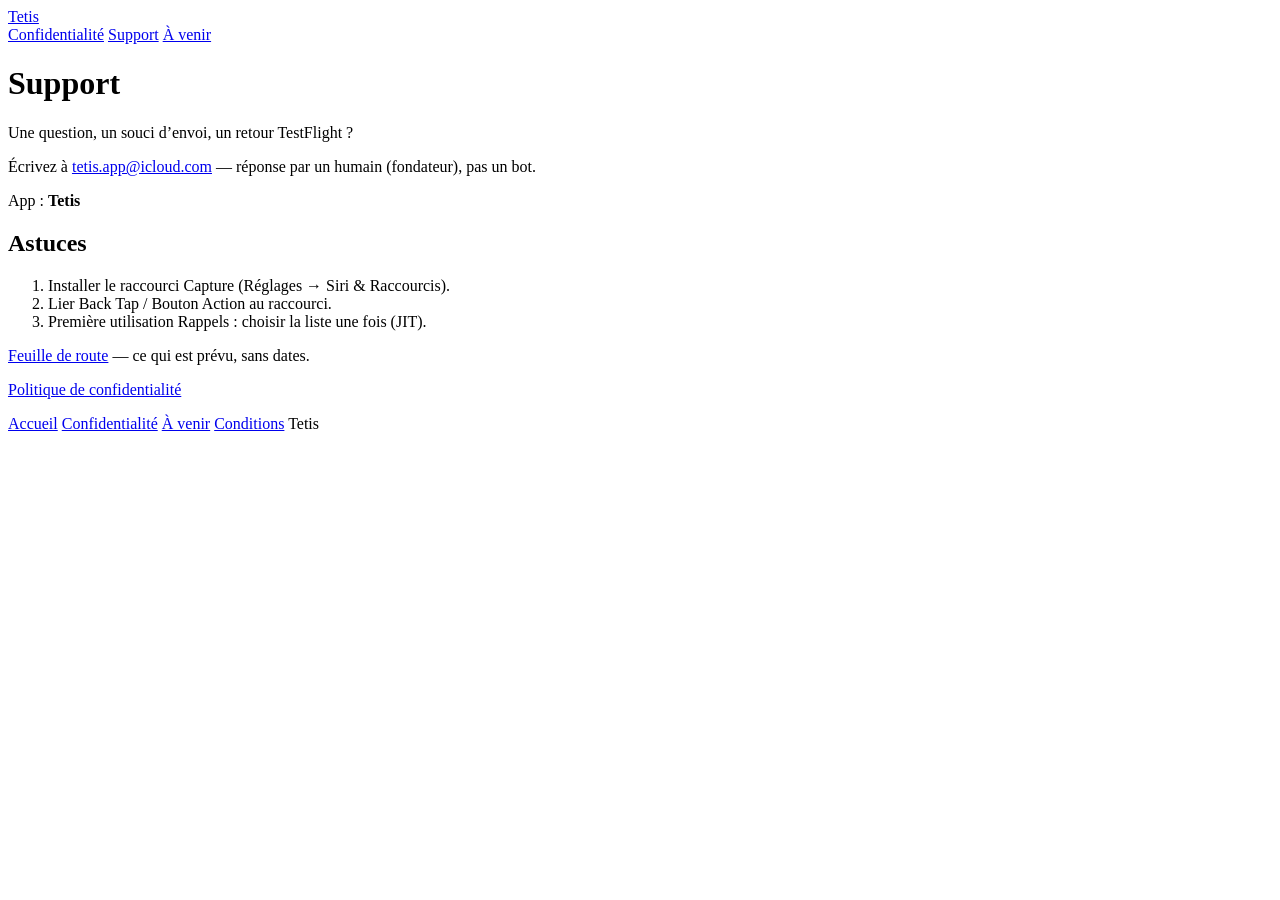
==== support.html @ 37c49a51 "Add public undated roadmap with site-wide links. Share TestFlight founding features and later Watch/" ====
<!DOCTYPE html>
<html lang="fr">
<head>
  <meta charset="utf-8" />
  <meta name="viewport" content="width=device-width, initial-scale=1" />
  <base href="/tetis-oauth/" />
  <title>Support — Tetis</title>
  <meta name="description" content="Support Tetis — contact et astuces." />
  <link rel="stylesheet" href="styles.css" />
</head>
<body>
  <header class="top">
    <a class="brand" href="index.html">Tetis</a>
    <nav>
      <a href="privacy.html">Confidentialité</a>
      <a href="support.html" aria-current="page">Support</a>
      <a href="roadmap.html">À venir</a>
    </nav>
  </header>

  <main class="page">
    <h1>Support</h1>
    <p class="lede">Une question, un souci d’envoi, un retour TestFlight ?</p>
    <p class="body">
      Écrivez à
      <a href="mailto:tetis.app@icloud.com">tetis.app@icloud.com</a>
      — réponse par un humain (fondateur), pas un bot.
    </p>
    <p class="body quiet">
      App : <strong>Tetis</strong>
    </p>
    <h2>Astuces</h2>
    <ol>
      <li>Installer le raccourci Capture (Réglages → Siri &amp; Raccourcis).</li>
      <li>Lier Back Tap / Bouton Action au raccourci.</li>
      <li>Première utilisation Rappels : choisir la liste une fois (JIT).</li>
    </ol>
    <p class="body"><a href="roadmap.html">Feuille de route</a> — ce qui est prévu, sans dates.</p>
    <p class="body"><a href="privacy.html">Politique de confidentialité</a></p>
  </main>

  <footer>
    <a href="index.html">Accueil</a>
    <a href="privacy.html">Confidentialité</a>
    <a href="roadmap.html">À venir</a>
    <a href="terms.html">Conditions</a>
    <span class="meta">Tetis</span>
  </footer>
</body>
</html>
---- styles.css ----
:root {
  --ink: #2a241c;
  --ink-soft: #5c5348;
  --paper-0: #efe6d6;
  --paper-1: #f7f1e6;
  --accent: #1f6f6a;
  --line: rgba(42, 36, 28, 0.12);
  --max: 40rem;
  --font-display: "Iowan Old Style", "Palatino Linotype", Palatino, "Book Antiqua", Georgia, serif;
  --font-body: "Avenir Next", "Segoe UI", "Helvetica Neue", sans-serif;
}

* { box-sizing: border-box; }

html, body {
  margin: 0;
  min-height: 100%;
}

body {
  color: var(--ink);
  font-family: var(--font-body);
  line-height: 1.55;
  background:
    radial-gradient(1200px 600px at 10% -10%, rgba(31, 111, 106, 0.12), transparent 55%),
    radial-gradient(900px 500px at 100% 0%, rgba(168, 96, 48, 0.10), transparent 50%),
    linear-gradient(165deg, var(--paper-1), var(--paper-0) 55%, #e8dcc8);
}

.top {
  display: flex;
  align-items: center;
  justify-content: space-between;
  gap: 1rem;
  max-width: calc(var(--max) + 4rem);
  margin: 0 auto;
  padding: 1.25rem 1.5rem;
}

.brand {
  font-family: var(--font-display);
  font-size: 1.35rem;
  font-weight: 700;
  color: var(--ink);
  text-decoration: none;
  letter-spacing: 0.02em;
}

nav {
  display: flex;
  gap: 1rem;
  flex-wrap: wrap;
}

nav a, footer a {
  color: var(--ink-soft);
  text-decoration: none;
  font-size: 0.95rem;
}

nav a[aria-current="page"],
nav a:hover,
footer a:hover {
  color: var(--accent);
}

.hero, .page {
  max-width: var(--max);
  margin: 0 auto;
  padding: 2.5rem 1.5rem 4rem;
}

.hero h1 {
  font-family: var(--font-display);
  font-size: clamp(3rem, 10vw, 4.5rem);
  line-height: 1.05;
  margin: 0.2rem 0 0.75rem;
  letter-spacing: -0.02em;
}

.page h1 {
  font-family: var(--font-display);
  font-size: clamp(2rem, 6vw, 2.75rem);
  margin: 0 0 0.75rem;
}

.eyebrow {
  text-transform: uppercase;
  letter-spacing: 0.14em;
  font-size: 0.75rem;
  color: var(--accent);
  margin: 0;
}

.lede {
  font-size: 1.25rem;
  color: var(--ink);
  margin: 0 0 1.25rem;
}

.body { margin: 0 0 1rem; color: var(--ink-soft); }
.body.quiet { opacity: 0.9; }

.cta {
  display: inline-block;
  margin-top: 1.5rem;
  padding: 0.7rem 1rem;
  border: 1px solid var(--line);
  background: rgba(255, 252, 246, 0.7);
  color: var(--ink);
  text-decoration: none;
}

a.cta:hover {
  color: var(--accent);
}

.status {
  font-size: 0.78rem;
  letter-spacing: 0.06em;
  text-transform: uppercase;
  color: var(--accent);
  white-space: nowrap;
}

.meta {
  color: var(--ink-soft);
  font-size: 0.9rem;
}

.prose h2 {
  font-family: var(--font-display);
  font-size: 1.25rem;
  margin-top: 1.75rem;
}

.prose table {
  width: 100%;
  border-collapse: collapse;
  font-size: 0.92rem;
}

.prose th, .prose td {
  border-bottom: 1px solid var(--line);
  text-align: left;
  vertical-align: top;
  padding: 0.45rem 0.35rem;
}

footer {
  max-width: calc(var(--max) + 4rem);
  margin: 0 auto;
  padding: 1rem 1.5rem 2.5rem;
  display: flex;
  gap: 1rem;
  flex-wrap: wrap;
  align-items: center;
  border-top: 1px solid var(--line);
}

footer .meta {
  margin-left: auto;
  color: var(--ink-soft);
  font-size: 0.85rem;
}

@media (max-width: 520px) {
  .top { align-items: flex-start; flex-direction: column; }
}
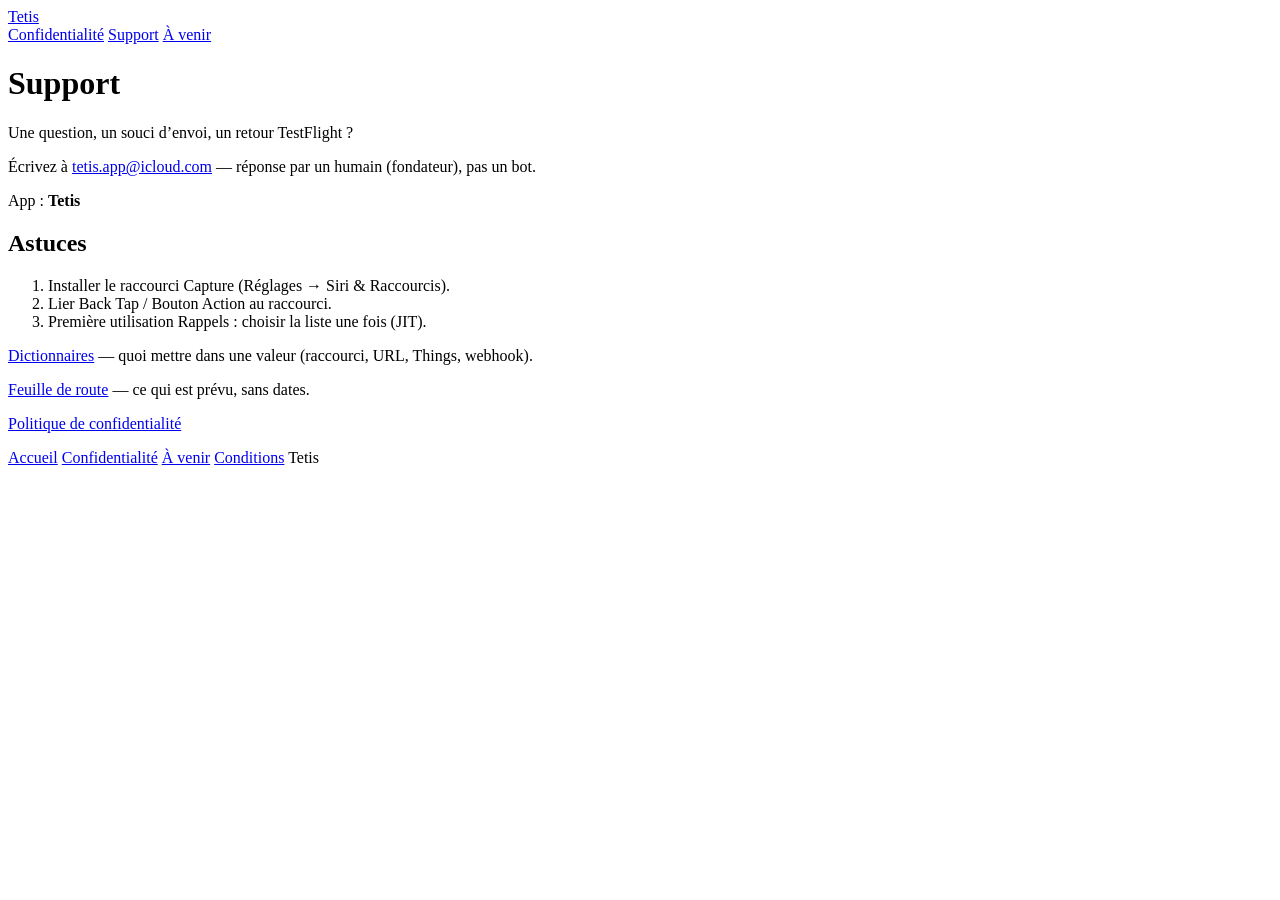
==== commit 31315f48: "Aide : une page explique quoi mettre dans un dictionnaire. Co-authored-by: Cursor <cursoragent@curso" ====
--- a/support.html
+++ b/support.html
@@ -35,6 +35,7 @@
       <li>Lier Back Tap / Bouton Action au raccourci.</li>
       <li>Première utilisation Rappels : choisir la liste une fois (JIT).</li>
     </ol>
+    <p class="body"><a href="dictionnaires.html">Dictionnaires</a> — quoi mettre dans une valeur (raccourci, URL, Things, webhook).</p>
     <p class="body"><a href="roadmap.html">Feuille de route</a> — ce qui est prévu, sans dates.</p>
     <p class="body"><a href="privacy.html">Politique de confidentialité</a></p>
   </main>
--- a/styles.css
+++ b/styles.css
@@ -164,6 +164,12 @@
   font-size: 0.85rem;
 }
 
+.prose code {
+  font-family: ui-monospace, "SF Mono", Menlo, Consolas, monospace;
+  font-size: 0.86em;
+  word-break: break-word;
+}
+
 @media (max-width: 520px) {
   .top { align-items: flex-start; flex-direction: column; }
 }
